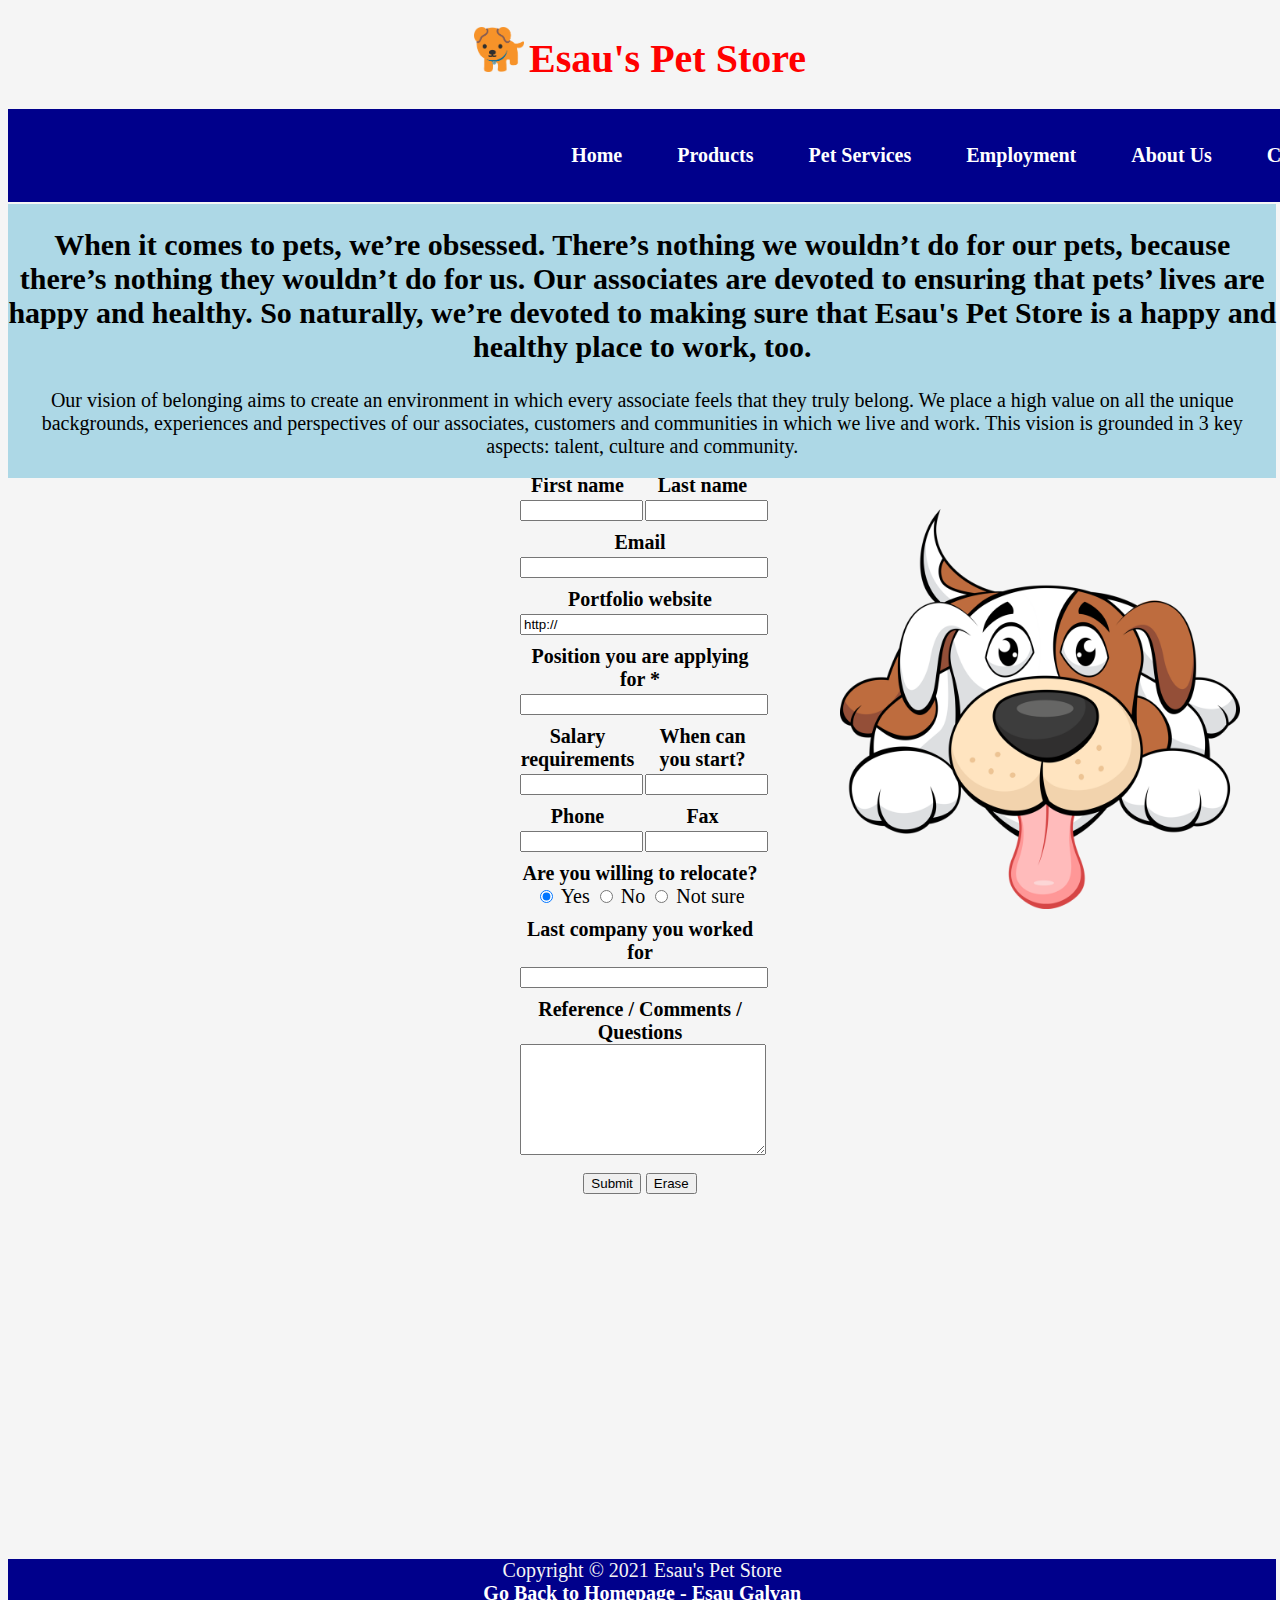
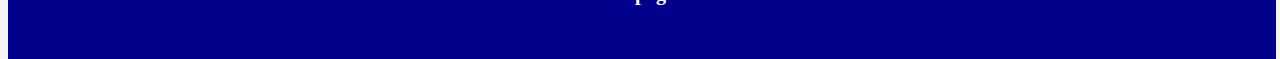
==== employmentpage/empolymentpage.html @ 01794471 "First Upload" ====
<!DOCTYPE html>
<html lang="en">

<head>
    <meta charset="UTF-8">
    <meta http-equiv="X-UA-Compatible" content="IE=edge">
    <meta name="viewport" content="width=device-width, initial-scale=1.0">
    <title>Employment </title>
    <link href="employmentpagelayout.css" rel="stylesheet" type="text/css">
</head>

<body>

    <body>
        <div id="info"><img src="logo.png" alt="logo" id="logo" />
            <h1>Esau's Pet Store</h1>
        </div>
        <div id="list">
            <nav>
                <ul>
                    <li><a href="https://esaugalvan.xyz/project/homepage.html">Home</a></li>
                    <li><a href="https://esaugalvan.xyz/project/productpage/productpage.html">Products</a></li>
                    <li><a href="https://esaugalvan.xyz/project/petservicespage/petservicespage.html">Pet Services</a></li>
                    <li><a href="https://esaugalvan.xyz/project/employmentpage/empolymentpage.html">Employment</a></li>
                    <li><a href="https://esaugalvan.xyz/project/aboutuspage/aboutuspage.html">About Us</a></li>
                    <li><a href="https://esaugalvan.xyz/project/contactuspage/contactuspage.html">Contact Us</a></li>
                </ul>
            </nav>
        </div>
        <div id="rightsidepic"><img src="dog.png"></div>
        <div id="infoforpeople"> <h2>When it comes to pets, we’re obsessed. There’s nothing we wouldn’t do for our pets, 
            because there’s nothing they wouldn’t do for us. Our associates are devoted to
             ensuring that pets’ lives are happy and healthy. So naturally, we’re devoted 
             to making sure that Esau's Pet Store is a happy and healthy place to work, too.</h2>
            <p>Our vision of belonging aims to create an environment in which every associate feels that they truly belong.
                 We place a high value on all the unique backgrounds, experiences and perspectives of our associates, customers and communities in which we live and work.
                  This vision is grounded in 3 key aspects: talent, culture and community.</p></div>
        <form action="//submit.form" id="EmploymentApplication100" method="post" onsubmit="return ValidateForm(this);">
            <script type="text/javascript">
                function ValidateForm(frm) {
                    if (frm.First_Name.value == "") { alert('First name is required.'); frm.First_Name.focus(); return false; }
                    if (frm.Last_Name.value == "") { alert('Last name is required.'); frm.Last_Name.focus(); return false; }
                    if (frm.Email_Address.value == "") { alert('Email address is required.'); frm.Email_Address.focus(); return false; }
                    if (frm.Email_Address.value.indexOf("@") < 1 || frm.Email_Address.value.indexOf(".") < 1) { alert('Please enter a valid email address.'); frm.Email_Address.focus(); return false; }
                    if (frm.Position.value == "") { alert('Position is required.'); frm.Position.focus(); return false; }
                    if (frm.Phone.value == "") { alert('Phone is required.'); frm.Phone.focus(); return false; }
                    return true;
                }
            </script>
            <table border="0" cellpadding="5" cellspacing="0">
                <tr>
                    <td style="width: 50%">
                        <label for="First_Name"><b>First name</b></label><br />
                        <input name="First_Name" type="text" maxlength="50" style="width:100%;max-width: 260px" />
                    </td>
                    <td style="width: 50%">
                        <label for="Last_Name"><b>Last name</b></label><br />
                        <input name="Last_Name" type="text" maxlength="50" style="width:100%;max-width: 260px" />
                    </td>
                </tr>
                <tr>
                    <td colspan="2">
                        <label for="Email_Address"><b>Email </b></label><br />
                        <input name="Email_Address" type="text" maxlength="100" style="width:100%;max-width: 535px" />
                    </td>
                </tr>
                <tr>
                    <td colspan="2">
                        <label for="Portfolio"><b>Portfolio website</b></label><br />
                        <input name="Portfolio" type="text" maxlength="255" value="http://"
                            style="width:100%;max-width: 535px" />
                    </td>
                </tr>
                <tr>
                    <td colspan="2">
                        <label for="Position"><b>Position you are applying for *</b></label><br />
                        <input name="Position" type="text" maxlength="100" style="width:100%;max-width: 535px" />
                    </td>
                </tr>
                <tr>
                    <td>
                        <label for="Salary"><b>Salary requirements</b></label><br /> <input name="Salary" type="text"
                            maxlength="50" style="width:100%;max-width: 260px" />
                    </td>
                    <td>
                        <label for="StartDate"><b>When can you start?</b></label><br />
                        <input name="StartDate" type="text" maxlength="50" style="width:100%;max-width: 260px" />
                    </td>
                </tr>
                <tr>
                    <td>
                        <label for="Phone"><b>Phone </b></label><br />
                        <input name="Phone" type="text" maxlength="50" style="width:100%;max-width: 260px" />
                    </td>
                    <td>
                        <label for="Fax"><b>Fax</b></label><br />
                        <input name="Fax" type="text" maxlength="50" style="width:100%;max-width: 260px" />
                    </td>
                </tr>
                <tr>
                    <td colspan="2">
                        <label for="Relocate"><b>Are you willing to relocate?</b></label><br />
                        <input name="Relocate" type="radio" value="Yes" checked="checked" /> Yes
                        <input name="Relocate" type="radio" value="No" /> No
                        <input name="Relocate" type="radio" value="NotSure" /> Not sure
                    </td>
                </tr>
                <tr>
                    <td colspan="2">
                        <label for="Organization"><b>Last company you worked for</b></label><br />
                        <input name="Organization" type="text" maxlength="100" style="width:100%;max-width: 535px" />
                    </td>
                </tr>
                <tr>
                    <td colspan="2">
                        <label for="Reference"><b>Reference / Comments / Questions</b></label><br />
                        <textarea name="Reference" rows="7" cols="40" style="width:100%;max-width: 535px"></textarea>
                    </td>
                </tr>
                <tr>
                    <td colspan="2" style="text-align: center;">
                        <button type="button" class="btn btn-primary float-end">Submit</button>
                        <input type="reset" value="Erase">
                    </td>
                </tr>
            </table>
        </form>
        <footer>Copyright © 2021 Esau's Pet Store<br><a href="http://csnet.southtexascollege.edu/localuser/egalva25/" >Go Back to Homepage - Esau Galvan</a></footer>
    </body>
    <script>
        var pressedButton = document.getElementsByTagName("button")[0];
        pressedButton.addEventListener("click", function (event) {
            alert("Thank you for your form! We will e-mail you with more intrustions.")
        })
    </script>

</html>
---- employmentpage/employmentpagelayout.css ----
body{
    background-color: whitesmoke;
    font-family: fantasy;
    color: black;
    text-align: center;
    font-size: 20px;
}
#info img, #info h1{
    display: inline-block;
    color: red;
    
}
#info img{
    max-width: 50px;
    max-height: 50px;
}
nav{
    position: absolute;
    list-style:none;
    text-align:center;
    margin-top: 0px;
    background: darkblue;
    padding: 15px;
    width: 1857px;
}
nav ul{
    
    display:inline;
    
}
nav li{
    color: white;
    display: inline-block;
    padding: 20px;
    margin-right: 10px; 
    font-size: 20px;
}
a:link, a:visited{
    font-weight: bold;
    text-decoration: none;
    color: white;
}
form {
    margin: 360px auto; 
    width:250px;
    }
    #rightsidepic img{
        position: absolute;
        margin-top: 400px;
        margin-left: 200px;
        width: 400px;
        height: 400px;
        float: left;
    }
    #infoforpeople{
        width: 99.1%;
        float: right;
        position: absolute;
        margin-top: 95px;
        margin-right: 75px;
        background-color: lightblue;
    }
    footer{
        position: absolute;
        background-color: darkblue;
        width: 99.1%;
        height: 100px;
        color: whitesmoke;
    }
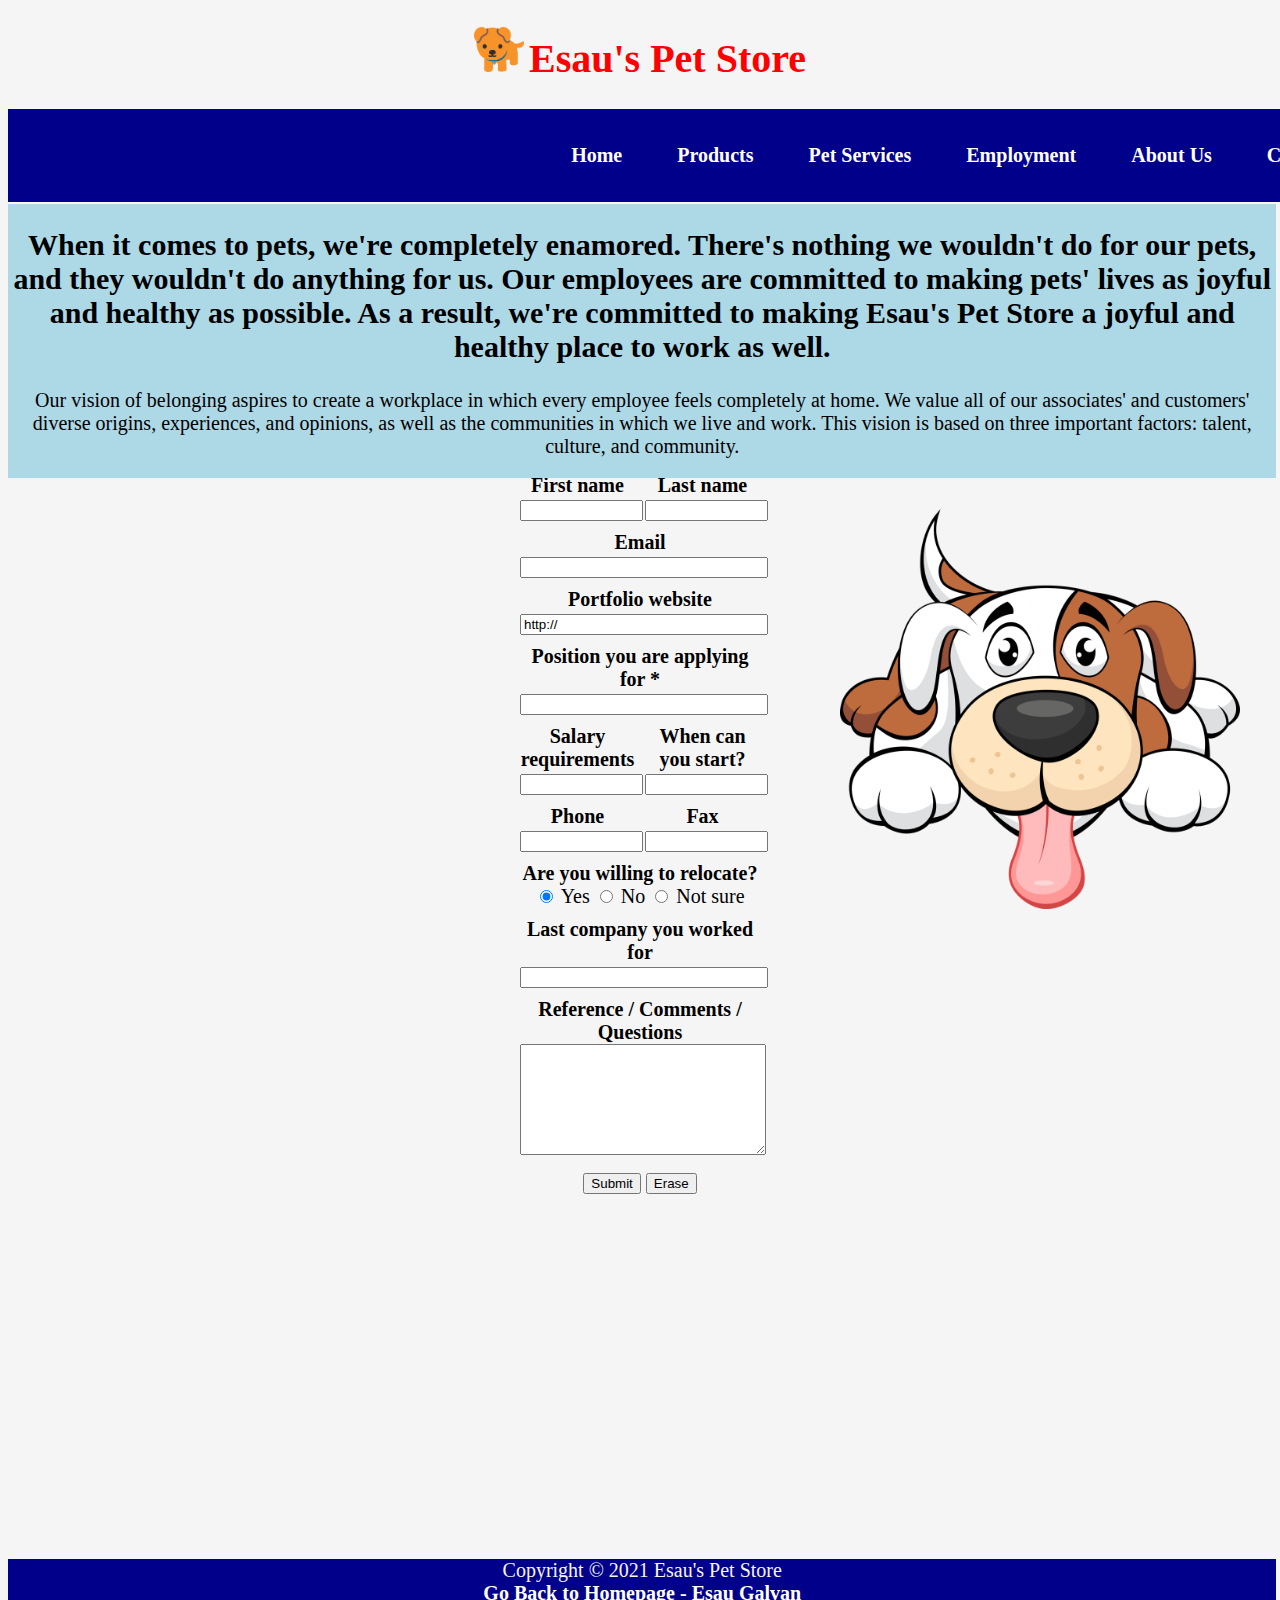
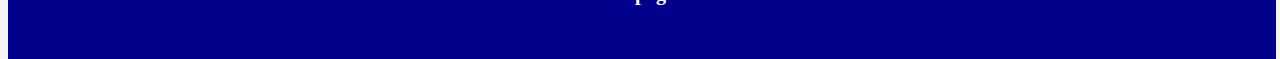
==== commit 53b677fc: "Full Update" ====
--- a/employmentpage/empolymentpage.html
+++ b/employmentpage/empolymentpage.html
@@ -28,13 +28,13 @@
             </nav>
         </div>
         <div id="rightsidepic"><img src="dog.png"></div>
-        <div id="infoforpeople"> <h2>When it comes to pets, we’re obsessed. There’s nothing we wouldn’t do for our pets, 
-            because there’s nothing they wouldn’t do for us. Our associates are devoted to
-             ensuring that pets’ lives are happy and healthy. So naturally, we’re devoted 
-             to making sure that Esau's Pet Store is a happy and healthy place to work, too.</h2>
-            <p>Our vision of belonging aims to create an environment in which every associate feels that they truly belong.
-                 We place a high value on all the unique backgrounds, experiences and perspectives of our associates, customers and communities in which we live and work.
-                  This vision is grounded in 3 key aspects: talent, culture and community.</p></div>
+        <div id="infoforpeople"> <h2>When it comes to pets, we're completely enamored.
+            There's nothing we wouldn't do for our pets, and they wouldn't do anything for us.
+            Our employees are committed to making pets' lives as joyful and healthy as possible.
+            As a result, we're committed to making Esau's Pet Store a joyful and healthy place to work as well. </h2>
+            <p>Our vision of belonging aspires to create a workplace in which every employee feels completely at home.
+                We value all of our associates' and customers' diverse origins, experiences, and opinions, as well as the communities in which we live and work.
+                This vision is based on three important factors: talent, culture, and community. </p></div>
         <form action="//submit.form" id="EmploymentApplication100" method="post" onsubmit="return ValidateForm(this);">
             <script type="text/javascript">
                 function ValidateForm(frm) {
